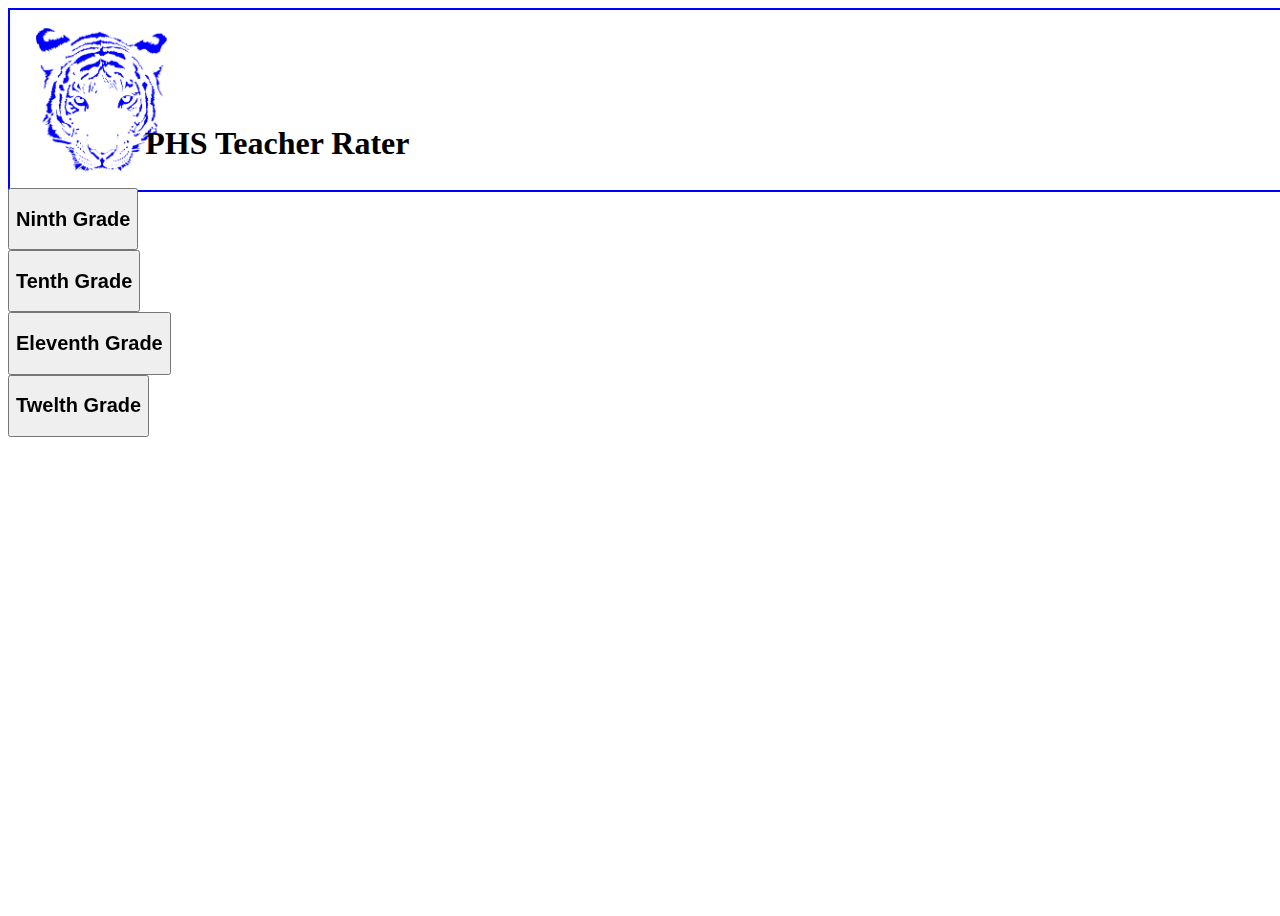
==== index.html @ 4d2d2fcc "bigPPfunny#" ====
<DOCTYPE! html>
<html>
	<head>
		
		<title> PHS teacher rater </title>
		<link rel = "stylesheet" type = "text/css" href = "index.css">

	</head>

	<body>
		
		<div class = "header">
			<a href = "index.html"> <img src = "tiger.png" id = "tiger"></a>
			<h1 id = "header"> PHS Teacher Rater </h1>
		</div>

		<div class = "navigation">
			
			<a href = "grade9.html"><button id = "grade9"><h2> Ninth Grade </h2></button></a>
			<br/>

			<a href = "grade10.html"><button id = "grade10"><h2> Tenth Grade </h2></button></a>
			<br/>

			<a href = "grade11.html"><button id = "grade11"><h2> Eleventh Grade </h2></button></a>
			<br/>

			<a href = "grade12.html"><button id = "grade12"><h2> Twelth Grade </h2></button></a>
			<br/>
			
		</div>

	</body>

</html>
</DOCTYPE!>
---- index.css ----
body {
	height: 100%;
	width: 100%;
	font-family: serif;
	background-color: white;
}

.header {
	border: 2px solid blue;
	height: 20%;
	width: 100%;
	position: fixed;
	background-color: white;
}

.navigation {
	position: relative;
	top: 20%;
}

#header {
	display: inline;
	position: relative;
	text-align: center;
	
}

#tiger {
	position: relative;
	display: inline-block;
	height: 80%;
	left: 2%;
	top: 10%;
}
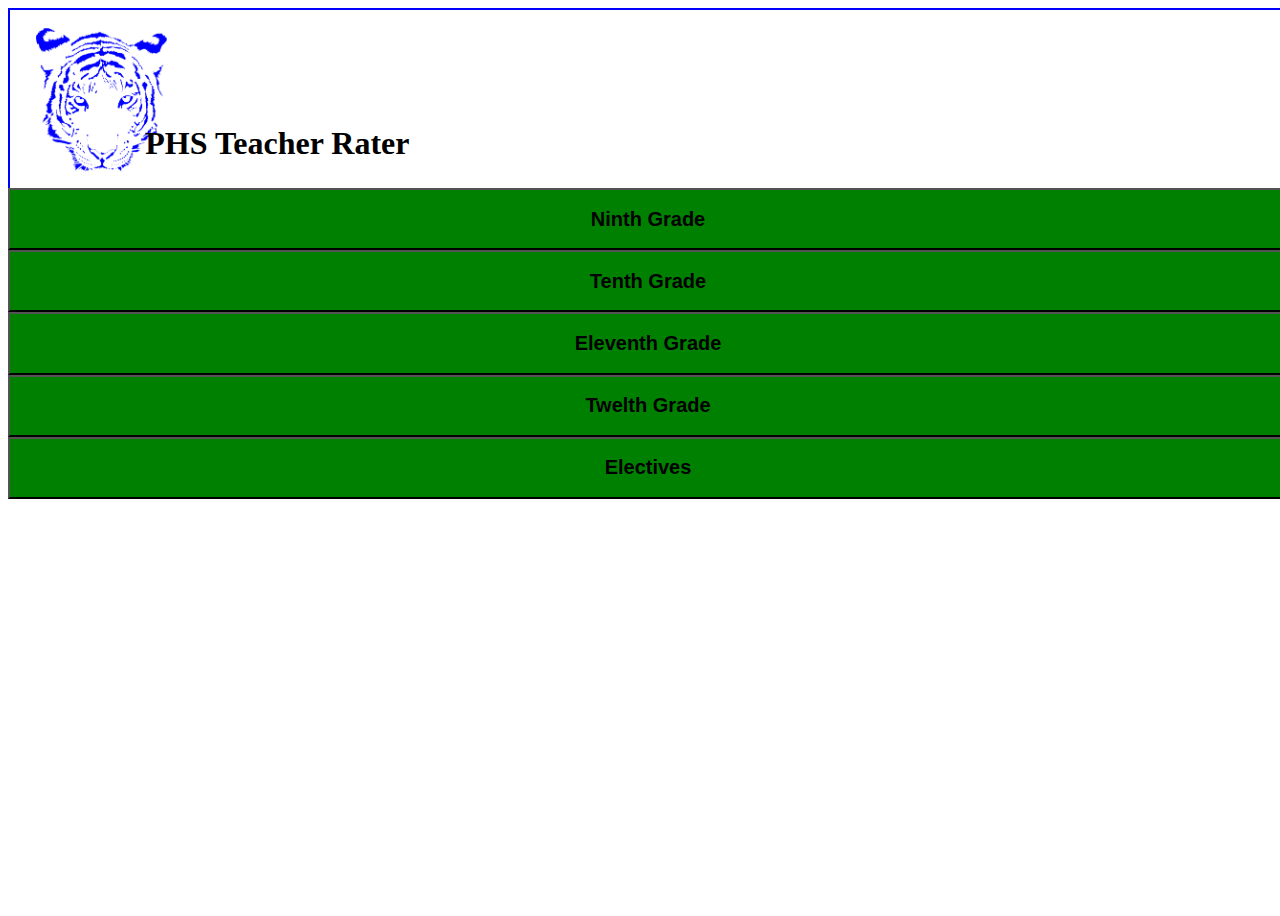
==== commit d13d14e0: "smallPPfunny" ====
--- a/index.html
+++ b/index.html
@@ -16,18 +16,21 @@
 
 		<div class = "navigation">
 			
-			<a href = "grade9.html"><button id = "grade9"><h2> Ninth Grade </h2></button></a>
+			<a href = "grade9.html"><button id = "grade9" class = "gradebutton"><h2> Ninth Grade </h2></button></a>
 			<br/>
 
-			<a href = "grade10.html"><button id = "grade10"><h2> Tenth Grade </h2></button></a>
+			<a href = "grade10.html"><button id = "grade10" class = "gradebutton"><h2> Tenth Grade </h2></button></a>
 			<br/>
 
-			<a href = "grade11.html"><button id = "grade11"><h2> Eleventh Grade </h2></button></a>
+			<a href = "grade11.html"><button id = "grade11" class = "gradebutton"><h2> Eleventh Grade </h2></button></a>
 			<br/>
 
-			<a href = "grade12.html"><button id = "grade12"><h2> Twelth Grade </h2></button></a>
+			<a href = "grade12.html"><button id = "grade12" class = "gradebutton"><h2> Twelth Grade </h2></button></a>
 			<br/>
 			
+			<a href = "electives.html"><button id = "electives" class = "gradebutton"><h2> Electives </h2></button></a>
+			<br/>
+
 		</div>
 
 	</body>
--- a/index.css
+++ b/index.css
@@ -18,6 +18,11 @@
 	top: 20%;
 }
 
+.gradebutton {
+	width:100%;
+	background-color: green;
+}
+
 #header {
 	display: inline;
 	position: relative;
